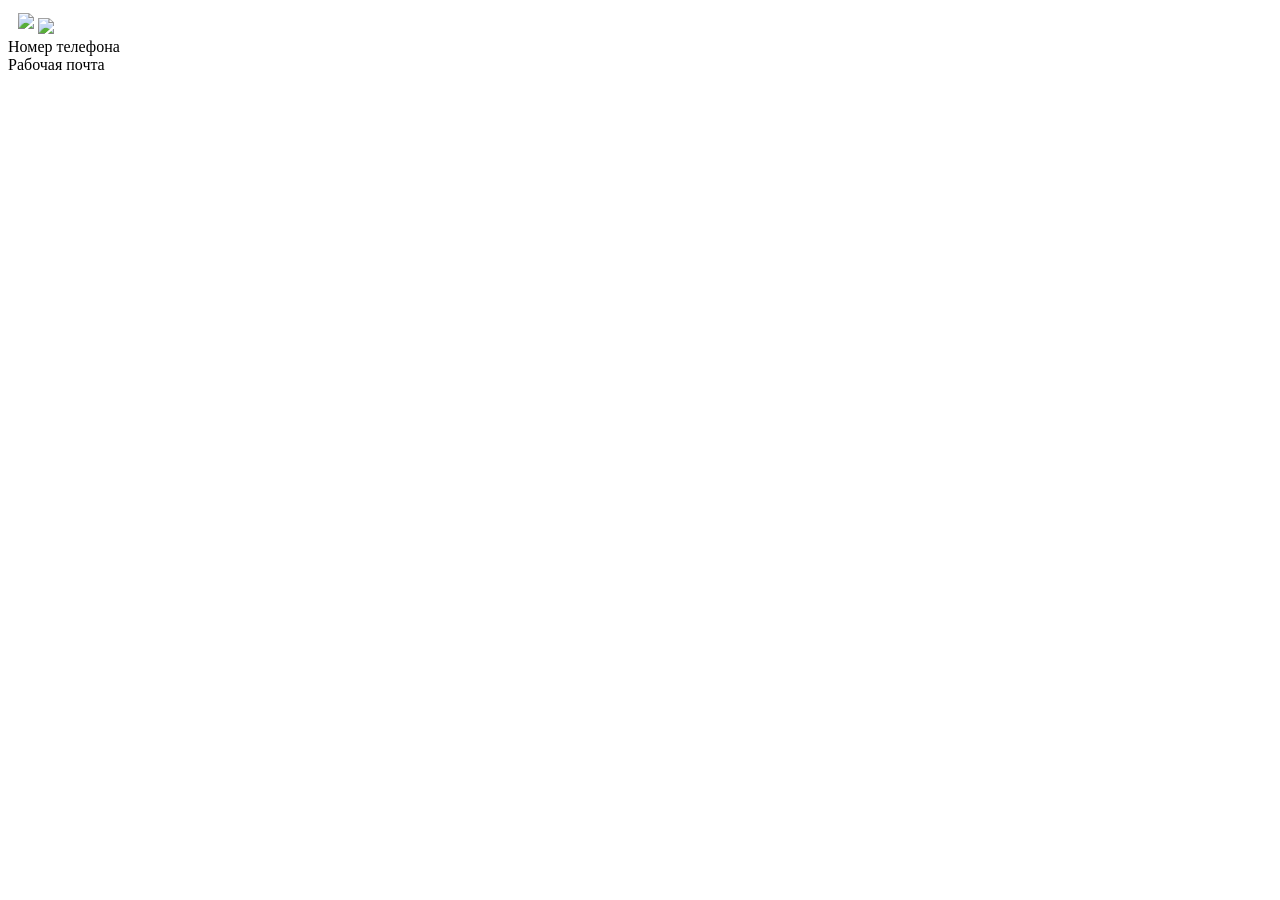
==== src/main/resources/templates/profile.html @ b74b50e6 "showcase page, project request page, part of profile page, MySQL DB" ====
<!DOCTYPE html>
<html>

<head>
    <meta charset="UTF-8">
    <title>Профиль</title>

    <link rel="stylesheet" href="styles\basic.css">
    <link rel="stylesheet" href="styles\profile_popup.css">
    <link rel="stylesheet" href="styles\profile_info.css">
</head>

<body>
    <header class="center-y" style="margin-bottom: 0;">
        <img src="images\Miit_Icons.png" style="margin: 5px 0 5px 10px;">
        <img id="profile-button" src="images\Profile_Icon.png">
    </header>

    <div id="profile" class="profile-info-parent">
        <div class="profile-info-content">
            <div id="name" class="profile-info-section"></div>
            <div id="phone-section" class="profile-info-additional-text-section">
                <div class="section-text">Номер телефона</div>
                <div id="phone"></div>
            </div>
            <div id="role" class="profile-info-section"></div>
            <div id="mail-section" class="profile-info-additional-text-section">
                <div class="section-text">Рабочая почта</div>
                <div id="mail"></div>
            </div>
        </div>
    </div>

    <div id="profilePopup" class="popup">
        <div id="profilePopupButtons"></div>
    </div>

    <script src="scripts\DisplayUserInfo.js"></script>
</body>

</html>
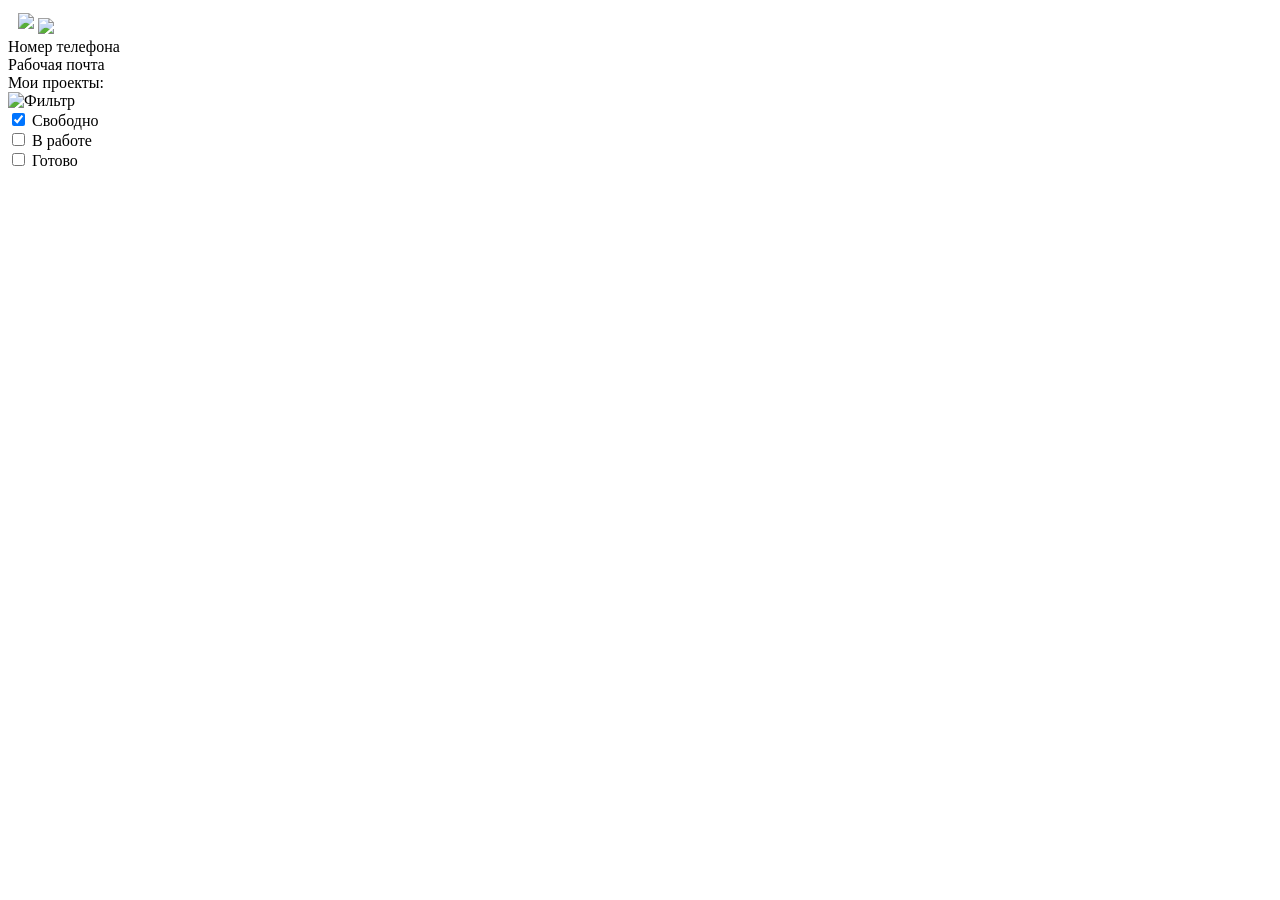
==== commit 9f947369: "some addes" ====
--- a/src/main/resources/templates/profile.html
+++ b/src/main/resources/templates/profile.html
@@ -8,11 +8,13 @@
     <link rel="stylesheet" href="styles\basic.css">
     <link rel="stylesheet" href="styles\profile_popup.css">
     <link rel="stylesheet" href="styles\profile_info.css">
+    <link rel="stylesheet" href="styles\projects_search.css">
+    <link rel="stylesheet" href="styles\project_card.css">
 </head>
 
 <body>
     <header class="center-y" style="margin-bottom: 0;">
-        <img src="images\Miit_Icons.png" style="margin: 5px 0 5px 10px;">
+        <img id="showcase-button" src="images\Miit_Icons.png" style="margin: 5px 0 5px 10px; cursor: pointer;">
         <img id="profile-button" src="images\Profile_Icon.png">
     </header>
 
@@ -31,11 +33,35 @@
         </div>
     </div>
 
+    <div class="projects-header">
+        <div class="header-grid">
+            <div class="header-name">Мои проекты:</div>
+            <div class="header-filter">
+                <div class="center-y parent_filter">
+                    <img src="images\Filter_Icon.png" alt="Фильтр" id="toggleCheckboxes">
+
+                    <div class="checkbox-container" id="checkboxContainer">
+                        <div>
+                            <input type="checkbox" name="status" value="FREE" checked> Свободно
+                        </div>
+                        <div>
+                            <input type="checkbox" name="status" value="ON_WORK"> В работе
+                        </div>
+                        <div>
+                            <input type="checkbox" name="status" value="COMPLETED"> Готово
+                        </div>
+                    </div>
+                </div>
+            </div>
+        </div>
+    </div>
+
     <div id="profilePopup" class="popup">
         <div id="profilePopupButtons"></div>
     </div>
 
     <script src="scripts\DisplayUserInfo.js"></script>
+    <script src="scripts\DisplayUserProjects.js"></script>
 </body>
 
 </html>
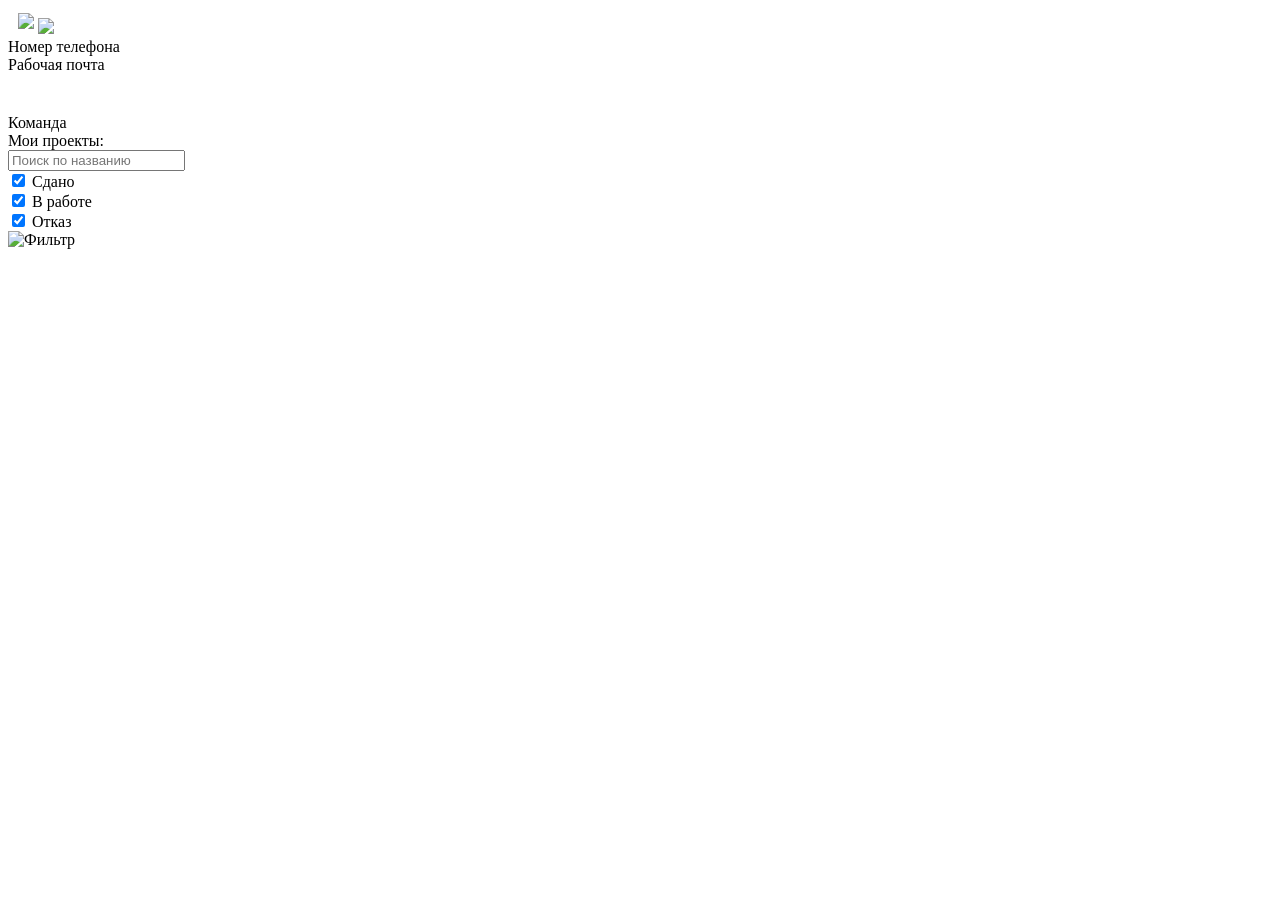
==== commit 577786be: "finished profile page, added team page" ====
--- a/src/main/resources/templates/profile.html
+++ b/src/main/resources/templates/profile.html
@@ -1,6 +1,5 @@
 <!DOCTYPE html>
 <html>
-
 <head>
     <meta charset="UTF-8">
     <title>Профиль</title>
@@ -18,17 +17,28 @@
         <img id="profile-button" src="images\Profile_Icon.png">
     </header>
 
-    <div id="profile" class="profile-info-parent">
-        <div class="profile-info-content">
+    <div id="profile" class="title-page-header">
+        <div class="profile-info-content" style="margin-bottom: 40px;">
             <div id="name" class="profile-info-section"></div>
+
             <div id="phone-section" class="profile-info-additional-text-section">
                 <div class="section-text">Номер телефона</div>
                 <div id="phone"></div>
             </div>
+
             <div id="role" class="profile-info-section"></div>
+
             <div id="mail-section" class="profile-info-additional-text-section">
                 <div class="section-text">Рабочая почта</div>
                 <div id="mail"></div>
+            </div>
+            
+        </div>
+
+        <div class="team-section">
+            <div class="team-info-additional-text-section">
+                <div class="section-text">Команда</div>
+                <div id="team"></div>
             </div>
         </div>
     </div>
@@ -36,32 +46,40 @@
     <div class="projects-header">
         <div class="header-grid">
             <div class="header-name">Мои проекты:</div>
+
+            <div class="center-y">
+                <input type="text" id="searchInput" placeholder="Поиск по названию">
+            </div>
+
             <div class="header-filter">
                 <div class="center-y parent_filter">
-                    <img src="images\Filter_Icon.png" alt="Фильтр" id="toggleCheckboxes">
-
                     <div class="checkbox-container" id="checkboxContainer">
                         <div>
-                            <input type="checkbox" name="status" value="FREE" checked> Свободно
+                            <input type="checkbox" name="status" value="COMPLETED" checked> Сдано
                         </div>
                         <div>
-                            <input type="checkbox" name="status" value="ON_WORK"> В работе
+                            <input type="checkbox" name="status" value="ON_WORK" checked> В работе
                         </div>
                         <div>
-                            <input type="checkbox" name="status" value="COMPLETED"> Готово
+                            <input type="checkbox" name="status" value="CANCELED" checked> Отказ
                         </div>
                     </div>
+
+                    <img src="images\Filter_Icon.png" alt="Фильтр" id="toggleCheckboxes">
                 </div>
             </div>
         </div>
     </div>
+
+    <div class="parent_projects" id="projects"></div>
 
     <div id="profilePopup" class="popup">
         <div id="profilePopupButtons"></div>
     </div>
 
     <script src="scripts\DisplayUserInfo.js"></script>
-    <script src="scripts\DisplayUserProjects.js"></script>
+    <script src="scripts\DisplayTeamName.js"></script>
+    <script src="scripts\DisplayTeamProjectsList.js"></script>
 </body>
 
 </html>
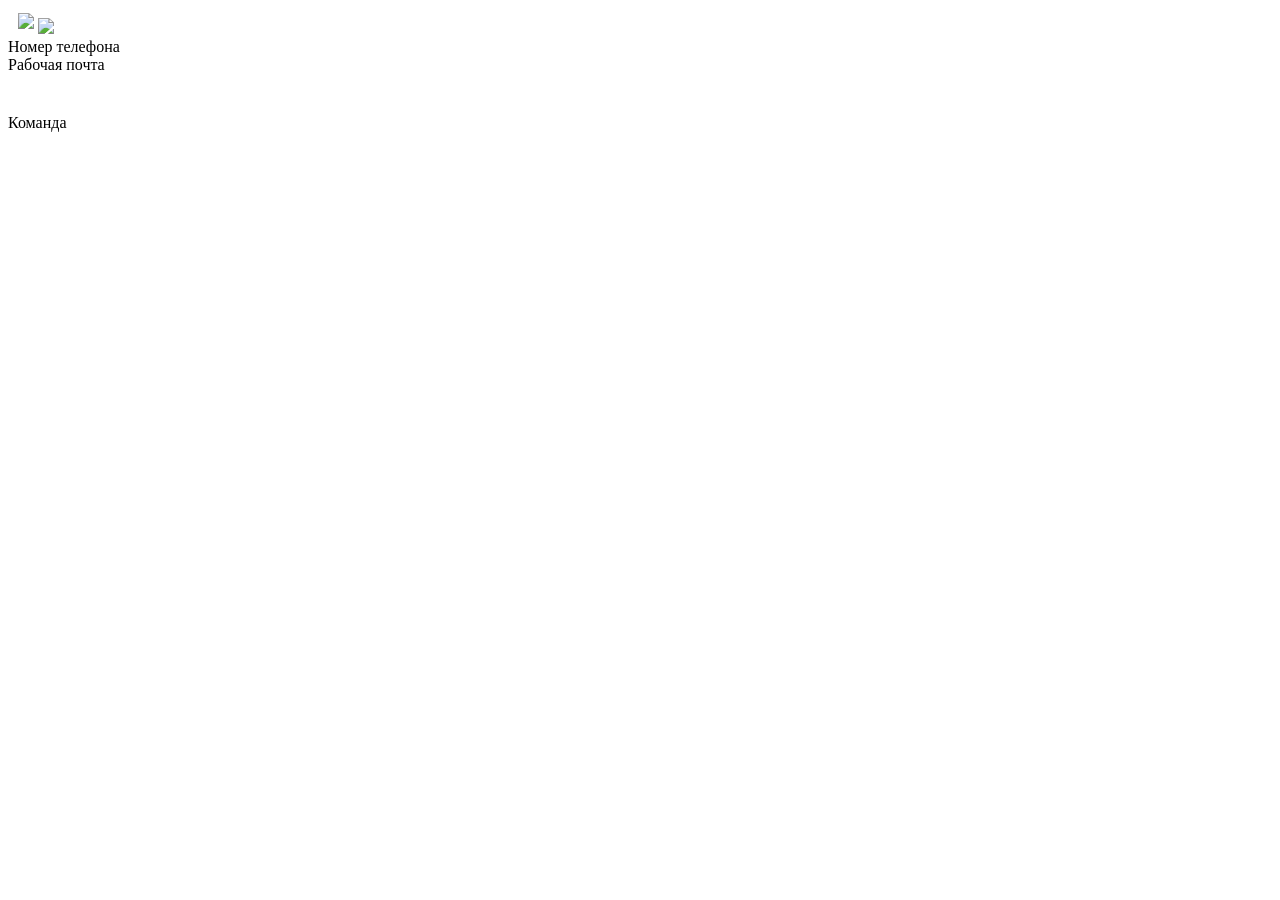
==== commit 776fdc7a: "finish project info page, some fixes" ====
--- a/src/main/resources/templates/profile.html
+++ b/src/main/resources/templates/profile.html
@@ -43,7 +43,7 @@
         </div>
     </div>
 
-    <div class="projects-header">
+    <div id="projects-list" class="projects-header" style="display: none;">
         <div class="header-grid">
             <div class="header-name">Мои проекты:</div>
 
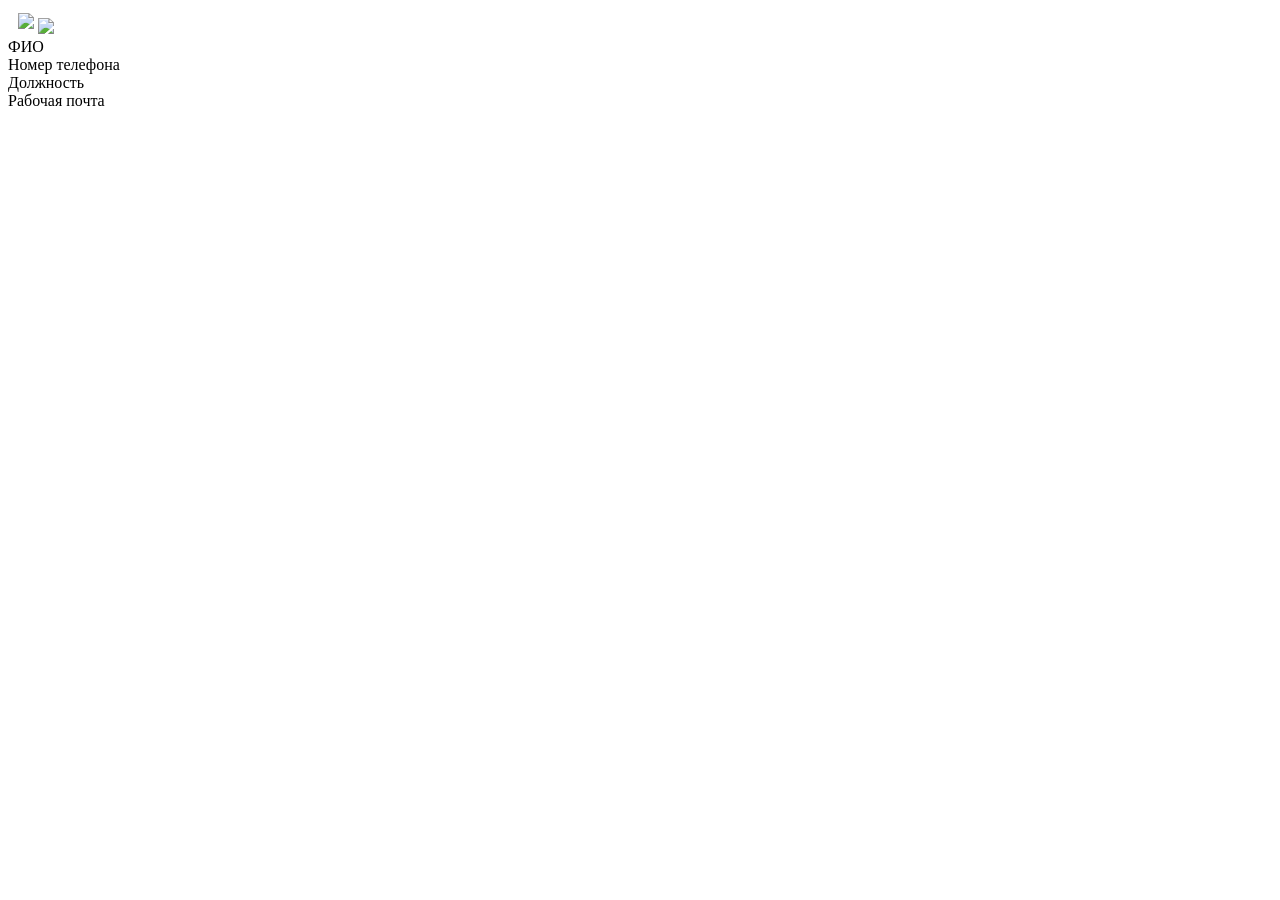
==== commit 149789b7: "added role dependence in some places, edited user entity" ====
--- a/src/main/resources/templates/profile.html
+++ b/src/main/resources/templates/profile.html
@@ -19,23 +19,29 @@
 
     <div id="profile" class="title-page-header">
         <div class="profile-info-content" style="margin-bottom: 40px;">
-            <div id="name" class="profile-info-section"></div>
+            <div class="profile-info-additional-text-section">
+                <div class="section-text">ФИО</div>
+                <div id="name"></div>
+            </div>
 
-            <div id="phone-section" class="profile-info-additional-text-section">
+            <div class="profile-info-additional-text-section">
                 <div class="section-text">Номер телефона</div>
                 <div id="phone"></div>
             </div>
 
-            <div id="role" class="profile-info-section"></div>
+            <div class="profile-info-additional-text-section">
+                <div class="section-text">Должность</div>
+                <div id="role"></div>
+            </div>
 
-            <div id="mail-section" class="profile-info-additional-text-section">
+            <div class="profile-info-additional-text-section">
                 <div class="section-text">Рабочая почта</div>
                 <div id="mail"></div>
             </div>
             
         </div>
 
-        <div class="team-section">
+        <div id="team_section" class="team-section" style="display: none;">
             <div class="team-info-additional-text-section">
                 <div class="section-text">Команда</div>
                 <div id="team"></div>
@@ -71,7 +77,7 @@
         </div>
     </div>
 
-    <div class="parent_projects" id="projects"></div>
+    <div class="parent_projects" id="projects" style="display: none;"></div>
 
     <div id="profilePopup" class="popup">
         <div id="profilePopupButtons"></div>
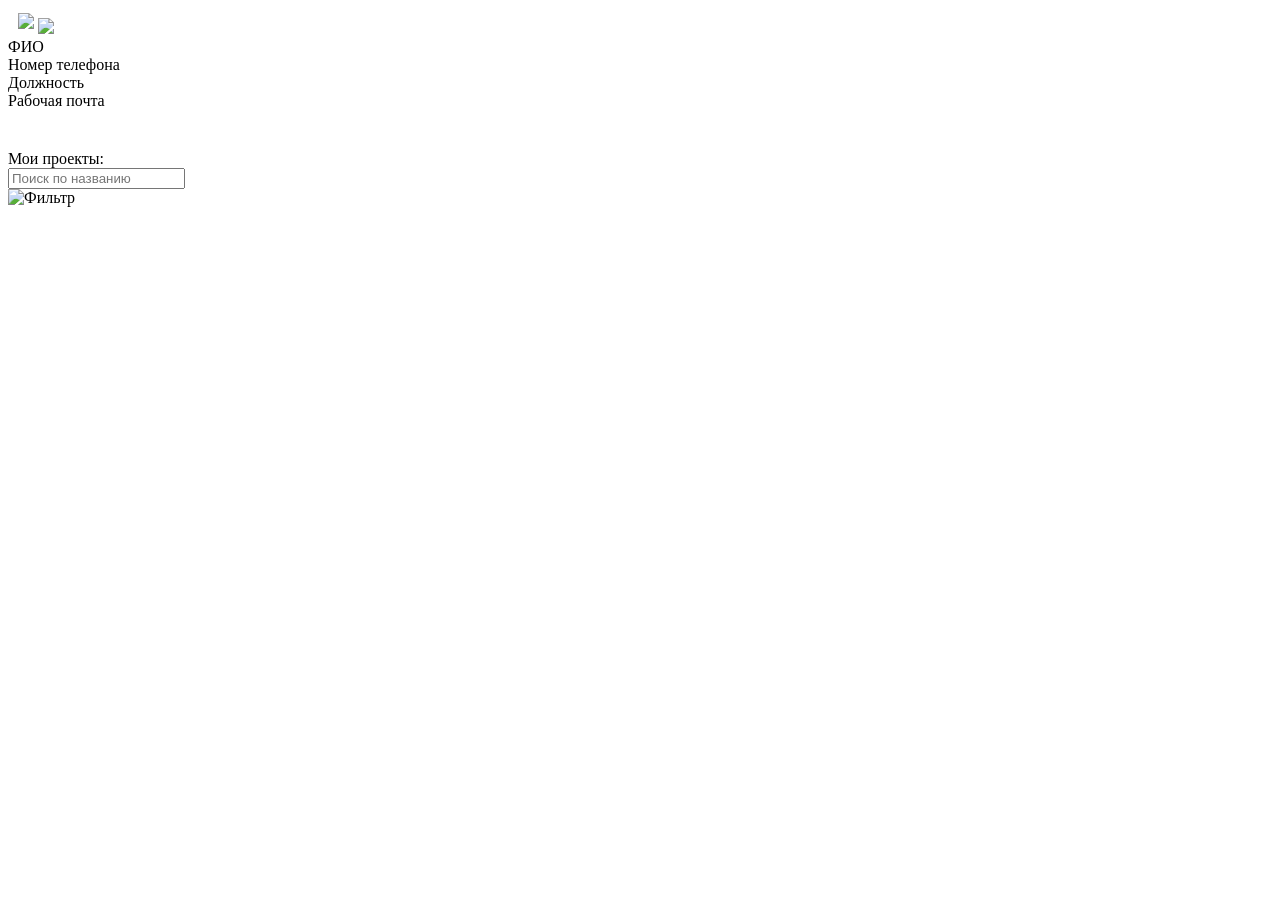
==== commit 54cf3aaf: "some fixes" ====
--- a/src/main/resources/templates/profile.html
+++ b/src/main/resources/templates/profile.html
@@ -49,7 +49,7 @@
         </div>
     </div>
 
-    <div id="projects-list" class="projects-header" style="display: none;">
+    <div id="projects-list" class="projects-header">
         <div class="header-grid">
             <div class="header-name">Мои проекты:</div>
 
@@ -59,17 +59,7 @@
 
             <div class="header-filter">
                 <div class="center-y parent_filter">
-                    <div class="checkbox-container" id="checkboxContainer">
-                        <div>
-                            <input type="checkbox" name="status" value="COMPLETED" checked> Сдано
-                        </div>
-                        <div>
-                            <input type="checkbox" name="status" value="ON_WORK" checked> В работе
-                        </div>
-                        <div>
-                            <input type="checkbox" name="status" value="CANCELED" checked> Отказ
-                        </div>
-                    </div>
+                    <div class="checkbox-container" id="checkboxContainer"></div>
 
                     <img src="images\Filter_Icon.png" alt="Фильтр" id="toggleCheckboxes">
                 </div>
@@ -77,14 +67,14 @@
         </div>
     </div>
 
-    <div class="parent_projects" id="projects" style="display: none;"></div>
+    <div class="parent_projects" id="projects"></div>
 
     <div id="profilePopup" class="popup">
         <div id="profilePopupButtons"></div>
     </div>
 
     <script src="scripts\DisplayUserInfo.js"></script>
-    <script src="scripts\DisplayTeamName.js"></script>
+    <script src="scripts\DisplayRoleInfo.js"></script>
     <script src="scripts\DisplayTeamProjectsList.js"></script>
 </body>
 
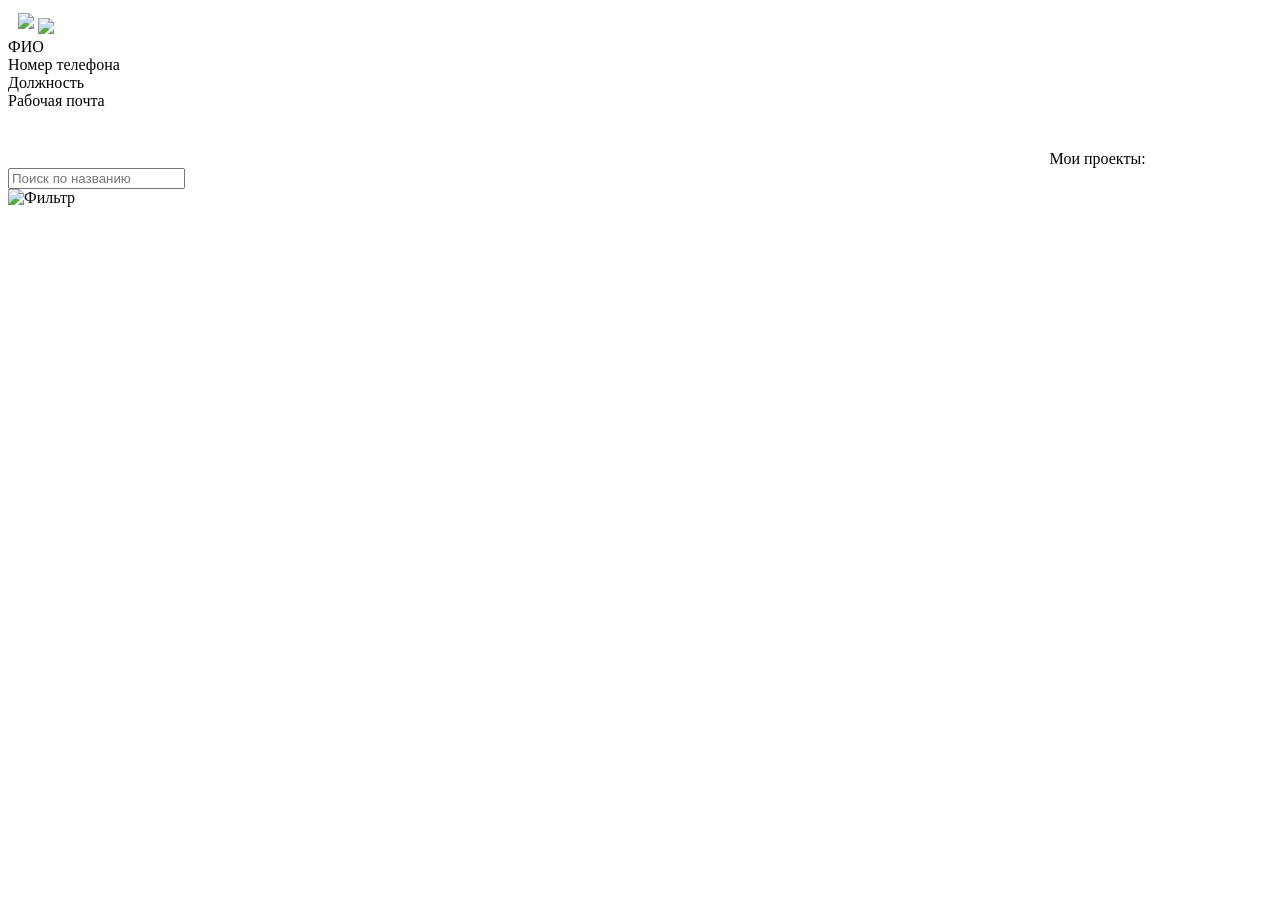
==== commit 58c904af: "role dependence fixed, some foxes" ====
--- a/src/main/resources/templates/profile.html
+++ b/src/main/resources/templates/profile.html
@@ -49,9 +49,9 @@
         </div>
     </div>
 
-    <div id="projects-list" class="projects-header">
+    <div id="projects-list" class="projects-header" style="width: 90%;">
         <div class="header-grid">
-            <div class="header-name">Мои проекты:</div>
+            <div class="header-name" style="text-align: right;">Мои проекты:</div>
 
             <div class="center-y">
                 <input type="text" id="searchInput" placeholder="Поиск по названию">
@@ -59,9 +59,10 @@
 
             <div class="header-filter">
                 <div class="center-y parent_filter">
+                    <img src="images\Filter_Icon.png" alt="Фильтр" id="toggleCheckboxes">
                     <div class="checkbox-container" id="checkboxContainer"></div>
 
-                    <img src="images\Filter_Icon.png" alt="Фильтр" id="toggleCheckboxes">
+                    
                 </div>
             </div>
         </div>
@@ -75,7 +76,7 @@
 
     <script src="scripts\DisplayUserInfo.js"></script>
     <script src="scripts\DisplayRoleInfo.js"></script>
-    <script src="scripts\DisplayTeamProjectsList.js"></script>
+    <script src="scripts\DisplayUserProjectsList.js"></script>
 </body>
 
 </html>
